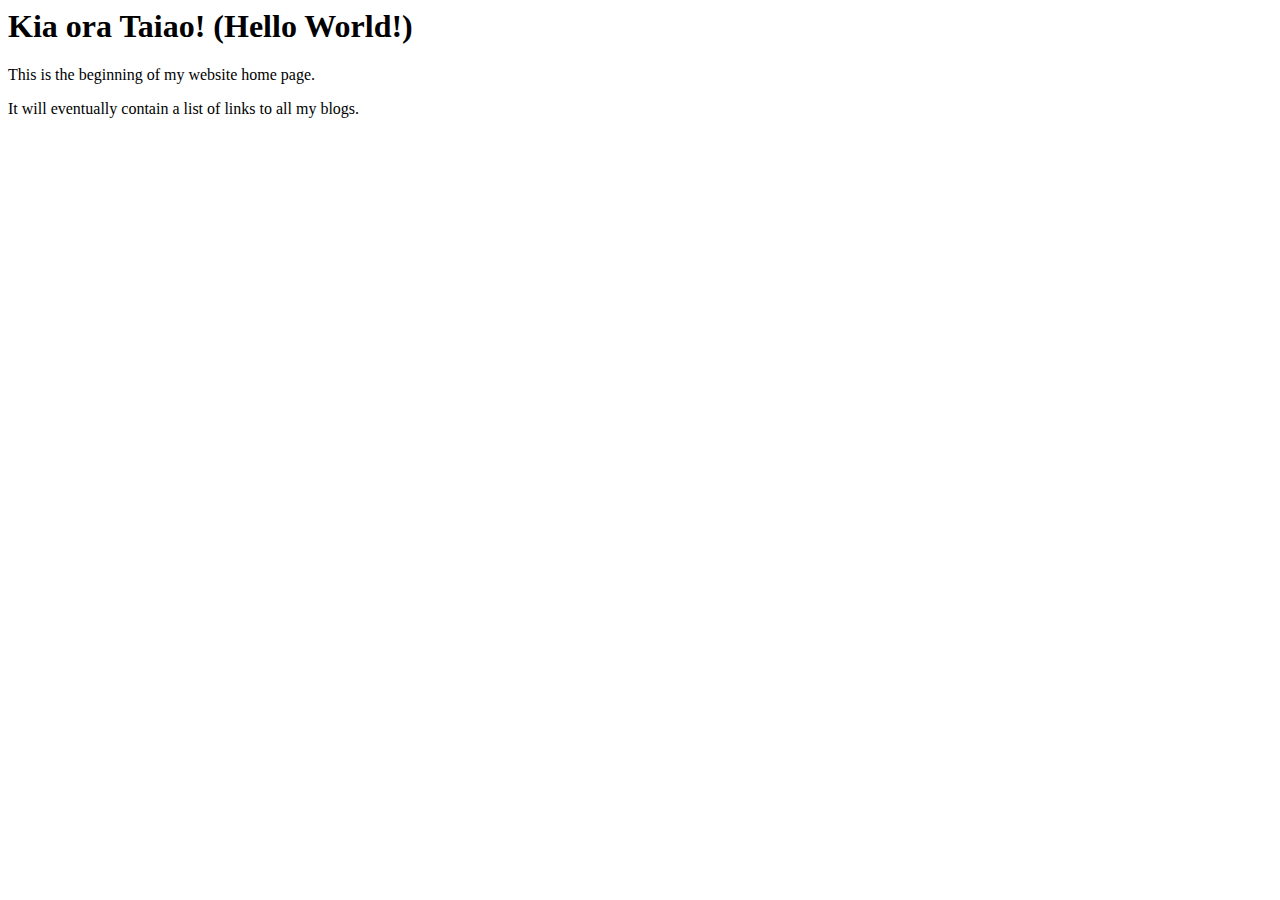
==== index.html @ 7d63de2a "Initial Commit" ====
<html>
  <head>
    <title>My blog</title>
  <body>
    <h1>Kia ora Taiao! (Hello World!)</h1> 
    <p> This is the beginning of my website home page.</p>
    <p> It will eventually contain a list of links to all my blogs. </p>
  </body>
</html>
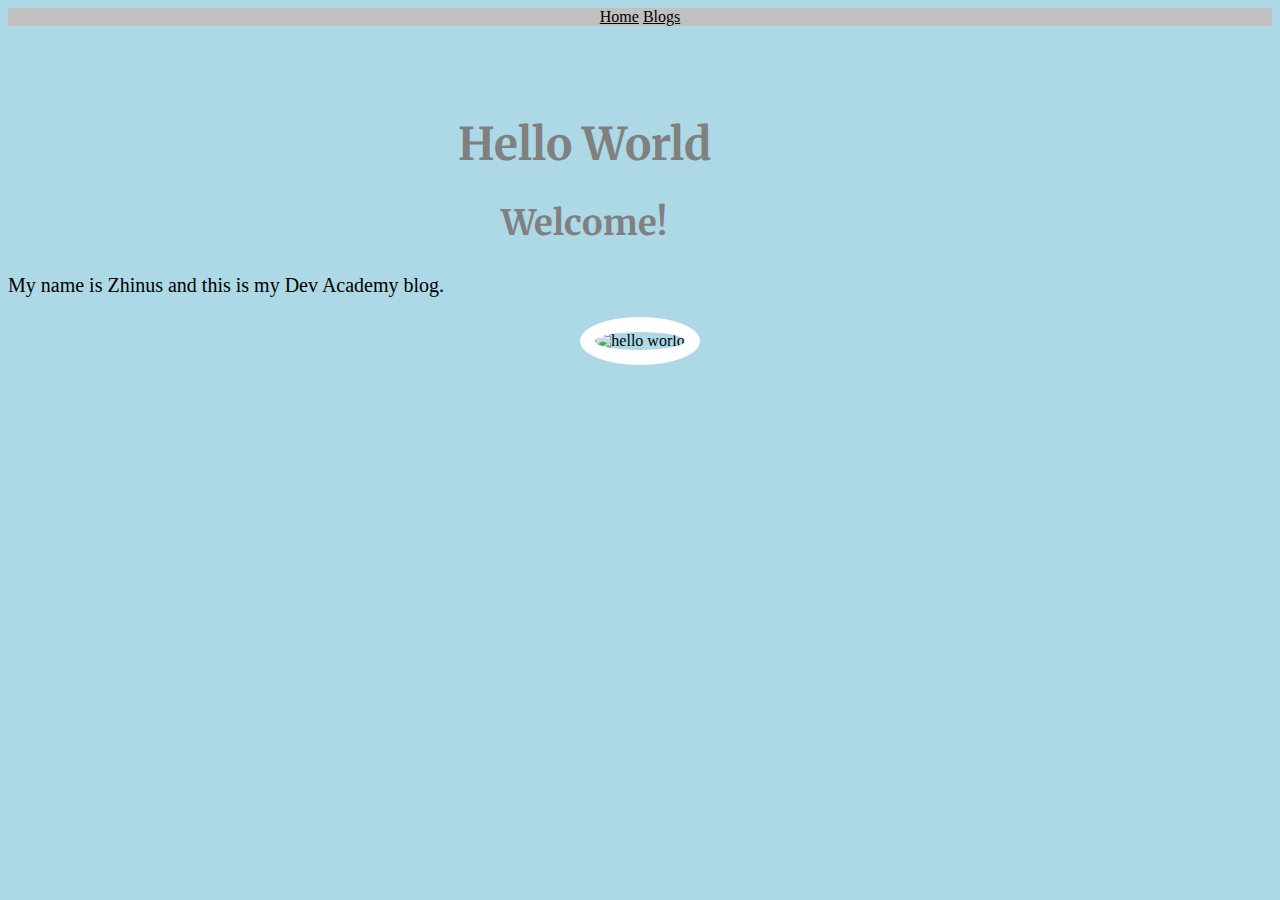
==== commit 7feeccc3: "Fix navigation bar link for Blogs" ====
--- a/index.html
+++ b/index.html
@@ -1,9 +1,29 @@
-<html>
+<!DOCTYPE html>
+
+<html lang="en">
+
   <head>
-    <title>My blog</title>
+	  <meta charset="UTF-8">
+    <meta name="viewport" content="width=device-width, initial-scale=1.0">
+    <link rel="stylesheet" href="styles/main.css">
+    <link href="https://fonts.googleapis.com/css2?family=Merriweather:wght@300&display=swap" rel="stylesheet" type="text/css">
+    <title>Zhinus' Blog - Home</title>
+  </head>
+  
+  <div class="navbar">
+    <a href="https://zhinus-borumand.github.io/index.html" target="_self">Home</a>
+    <a href="https://zhinus-borumand.github.io/blog/blogs.html" target="_self">Blogs</a>
+  </div>
+
   <body>
-    <h1>Kia ora Taiao! (Hello World!)</h1> 
-    <p> This is the beginning of my website home page.</p>
-    <p> It will eventually contain a list of links to all my blogs. </p>
+    <h1>Hello World</h1>
+    <h2>Welcome!</h2>
+    <p>My name is Zhinus and this is my Dev Academy blog.</p>
+
+    <div class="center">
+    	<img class="world-border" src="https://images.pexels.com/photos/45208/world-earth-planet-globe-45208.jpeg?auto=compress&cs=tinysrgb&dpr=1&w=500" alt="hello world">
+    </div>
+
   </body>
-</html>+
+  </html>--- a/styles/main.css
+++ b/styles/main.css
@@ -0,0 +1,81 @@
+body {
+  background-color: lightblue;
+}
+
+h1 {
+  font-family: Merriweather, sans-serif;
+  font-size: 45px;
+  width: 90vw;
+  color: grey;
+  text-align: center;
+  margin: 2em 0px 0px 0px
+}
+
+h2 {
+	font-family: Merriweather, sans-serif;
+  font-size: 35px;
+  width: 90vw;
+  color: grey;
+  text-align: center;
+}
+
+h3 {
+  font-family: verdana, sans-serif;
+  text-align: center
+}
+
+h4 {
+  font-family:verdana, sans-serif;
+
+}
+
+p {
+  font-family: verdana;
+  font-size: 20px;
+}
+
+.navbar {
+	background-color: silver;
+    text-align: center;
+    }
+    
+a {
+	color: black;
+  }
+
+.center {
+	text-align: center;
+    }
+
+img {
+	max-width: 90%;
+    height: auto;
+    }
+
+.world-border {
+	border-color: white;
+    border-width: 15px;
+    border-style: solid; 
+    border-radius: 50%
+    }
+
+
+@media (min-width: 1200px) {
+  img {
+    max-width: 90%;
+    height: auto;
+    }
+}
+
+@media (max-width:768px) {
+	img {
+    max-width: 70%;
+    height: auto;
+}
+}
+
+@media (max-width:320px){ 
+	img {
+    max-width: 50%;
+    height: auto;
+}